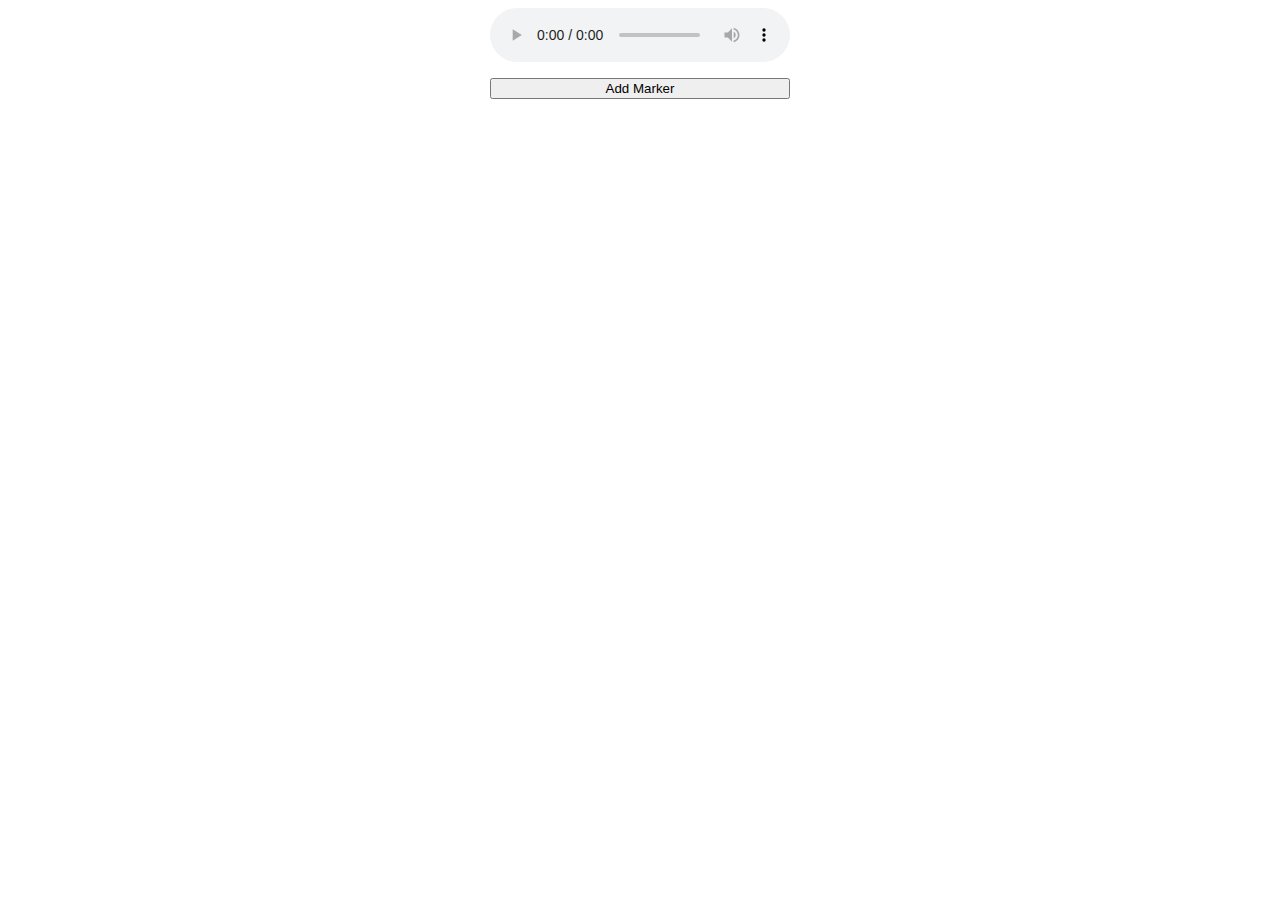
==== src/demo.html @ c5bbeed0 "start to build out class infrastructure" ====
<!DOCTYPE html>
<html lang="en">
<head>
	<meta charset="UTF-8">
	<meta http-equiv="X-UA-Compatible" content="IE=edge">
	<meta name="viewport" content="width=device-width, initial-scale=1.0">
	<title>Band Book</title>

	<style>
		.sr-only {
			opacity: 0;	border: 0 !important;
			clip: rect(1px, 1px, 1px, 1px) !important;
			-webkit-clip-path: inset(50%) !important;
			clip-path: inset(50%) !important;
			height: 1px !important;
			overflow: hidden !important;
			margin: -1px !important;
			padding: 0 !important;
			position: absolute !important;
			width: 1px !important;
			white-space: nowrap !important;
		}

		section {
			display: grid;
			gap: 1rem;
			justify-content: center;
		}
	</style>
	<script type="module" src="index.js"></script>
</head>
<body>
	<h1 class="sr-only">Band Book - a sandbox of tools for ear musicians</h1>
</body>

<script type="module">
	import { BandBook } from './index.js'

	const data = [
		{
			slug: "elemental-warp",
			title: "Elemental Warp",
			composer: "Chad O'Brien",
			src: "/src/assets/test-media/elemental-warp.wav",
		}
	]

	const book = new BandBook(data)

	const song = book.getSongBySlug('elemental-warp')
	const songEl = song.getWorkspace()
	document.querySelector('h1').after(songEl)
</script>

</html>
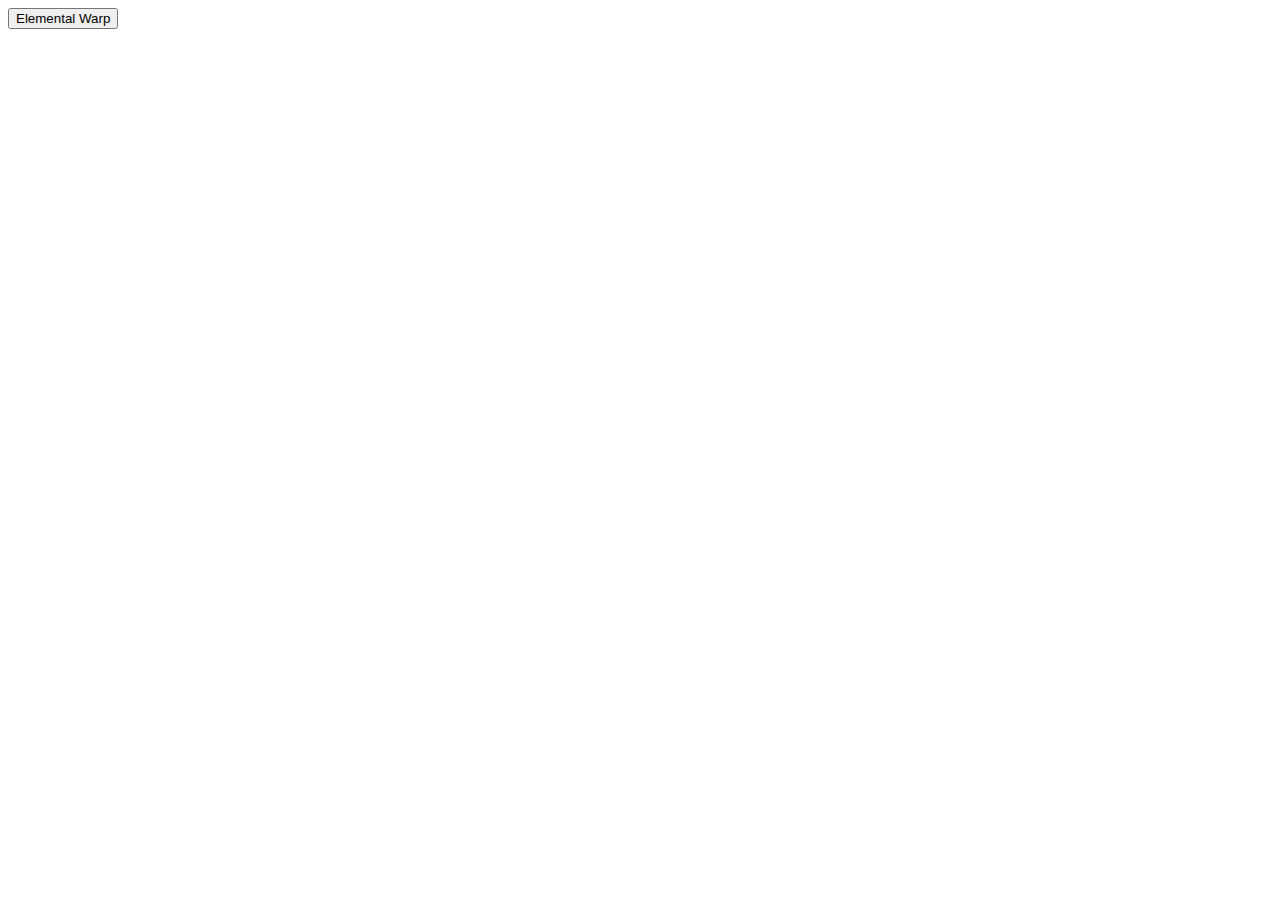
==== commit 02a2ddbe: "mvp of form transcription tool" ====
--- a/src/demo.html
+++ b/src/demo.html
@@ -26,30 +26,32 @@
 			gap: 1rem;
 			justify-content: center;
 		}
+
+		ul {
+			display: grid;
+			gap: .5rem;
+			padding: 0;
+			margin: 0;
+			list-style: none;
+		}
+
+		li {
+			display: grid;
+			grid-template-columns: 1fr 2fr;
+			gap: 1rem;
+		}
 	</style>
 	<script type="module" src="index.js"></script>
 </head>
 <body>
 	<h1 class="sr-only">Band Book - a sandbox of tools for ear musicians</h1>
+	<main></main>
 </body>
 
 <script type="module">
 	import { BandBook } from './index.js'
-
-	const data = [
-		{
-			slug: "elemental-warp",
-			title: "Elemental Warp",
-			composer: "Chad O'Brien",
-			src: "/src/assets/test-media/elemental-warp.wav",
-		}
-	]
-
-	const book = new BandBook(data)
-
-	const song = book.getSongBySlug('elemental-warp')
-	const songEl = song.getWorkspace()
-	document.querySelector('h1').after(songEl)
+	import data from './test-data.js'
+	const book = new BandBook(data, document.querySelector('main'))
 </script>
 
 </html>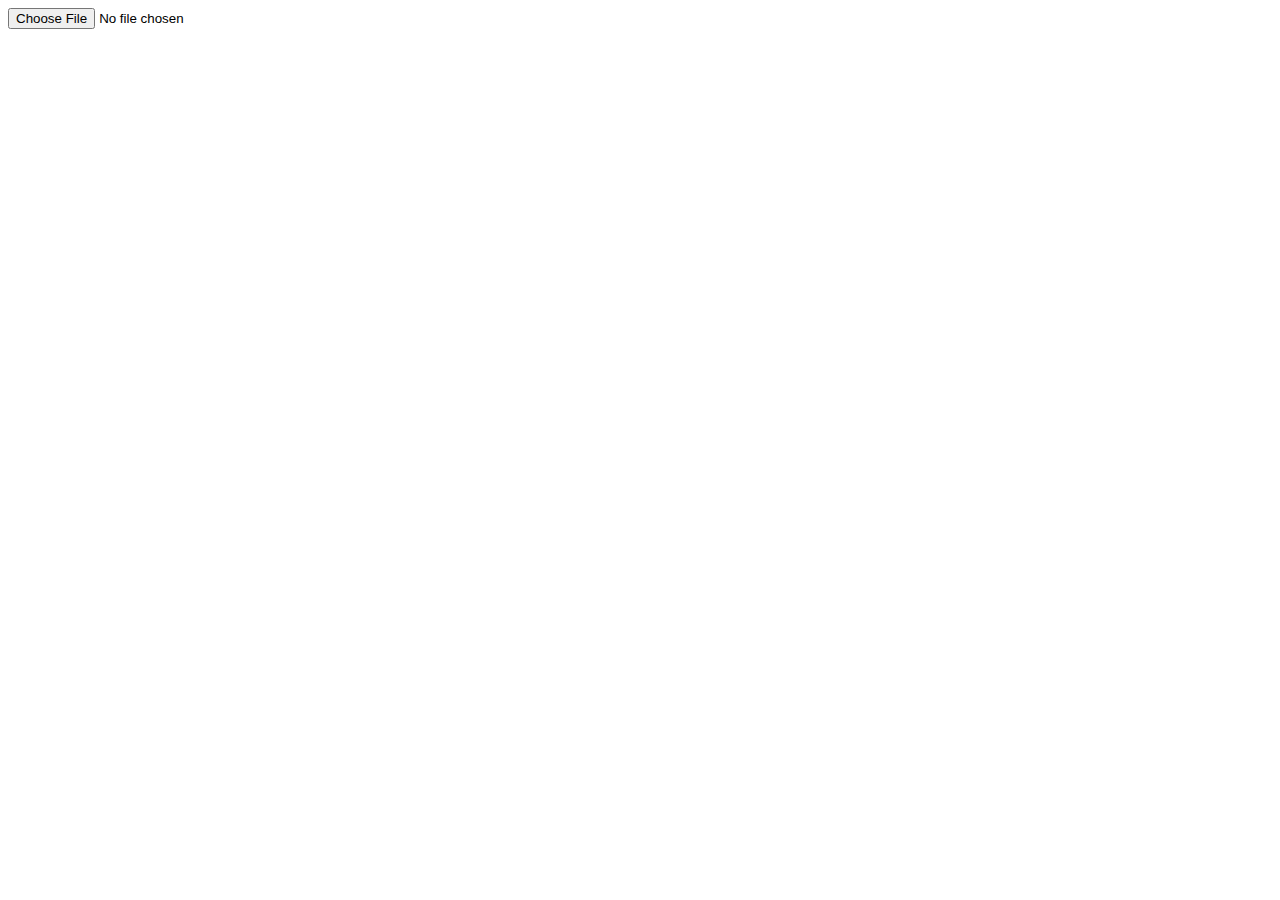
==== commit 237bed4f: "implement indexedDB for local syncing" ====
--- a/src/demo.html
+++ b/src/demo.html
@@ -37,7 +37,7 @@
 
 		li {
 			display: grid;
-			grid-template-columns: 1fr 2fr;
+			grid-template-columns: 1fr 1fr 2fr;
 			gap: 1rem;
 		}
 	</style>
@@ -50,8 +50,9 @@
 
 <script type="module">
 	import { BandBook } from './index.js'
-	import data from './test-data.js'
-	const book = new BandBook(data, document.querySelector('main'))
+	// import data from './test-data.js'
+
+	const book = new BandBook(document.querySelector('main'))
 </script>
 
 </html>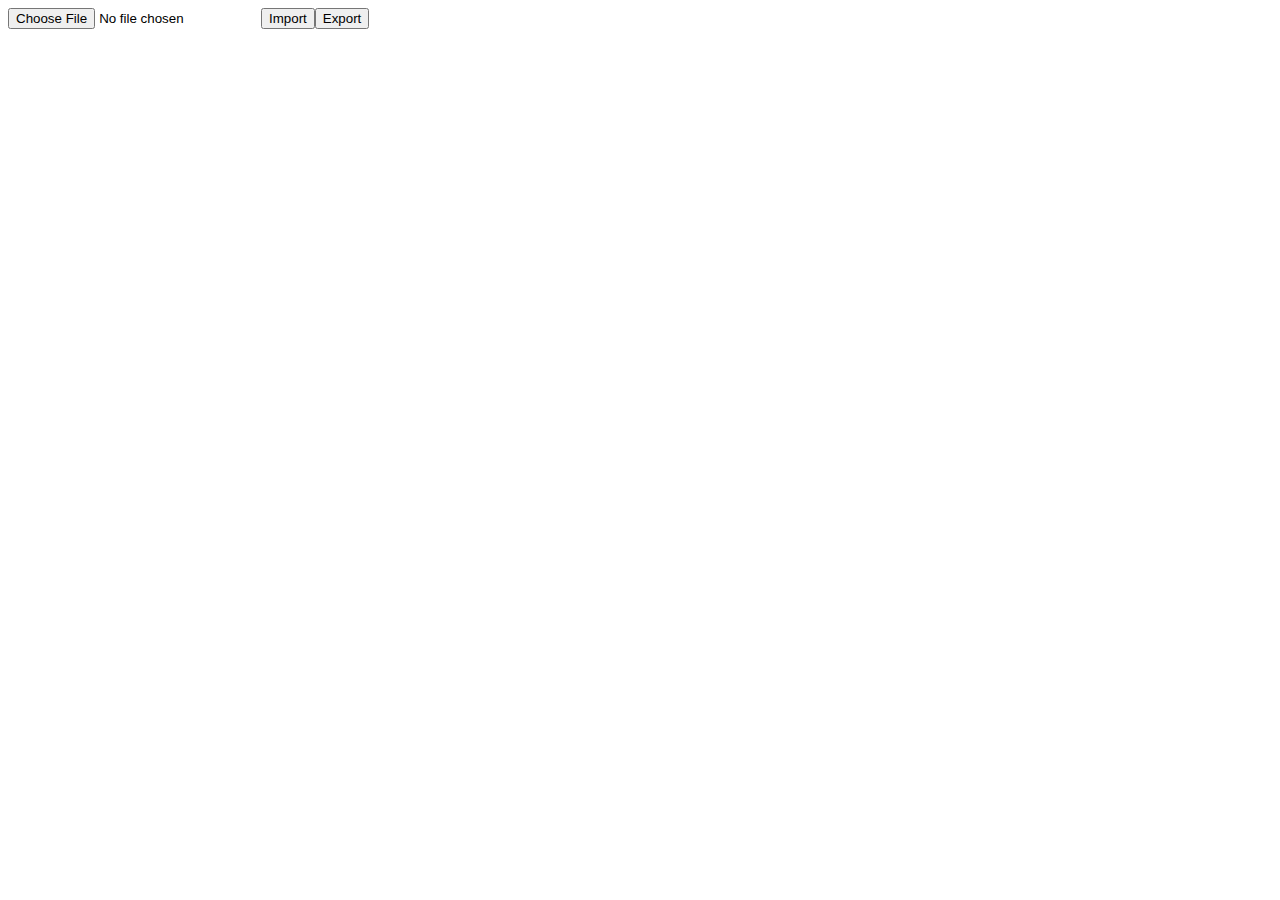
==== commit 93489133: "add loop function" ====
--- a/src/demo.html
+++ b/src/demo.html
@@ -37,7 +37,7 @@
 
 		li {
 			display: grid;
-			grid-template-columns: 1fr 1fr 2fr;
+			grid-template-columns: auto 1fr 1fr 2fr;
 			gap: 1rem;
 		}
 	</style>
@@ -50,8 +50,6 @@
 
 <script type="module">
 	import { BandBook } from './index.js'
-	// import data from './test-data.js'
-
 	const book = new BandBook(document.querySelector('main'))
 </script>
 
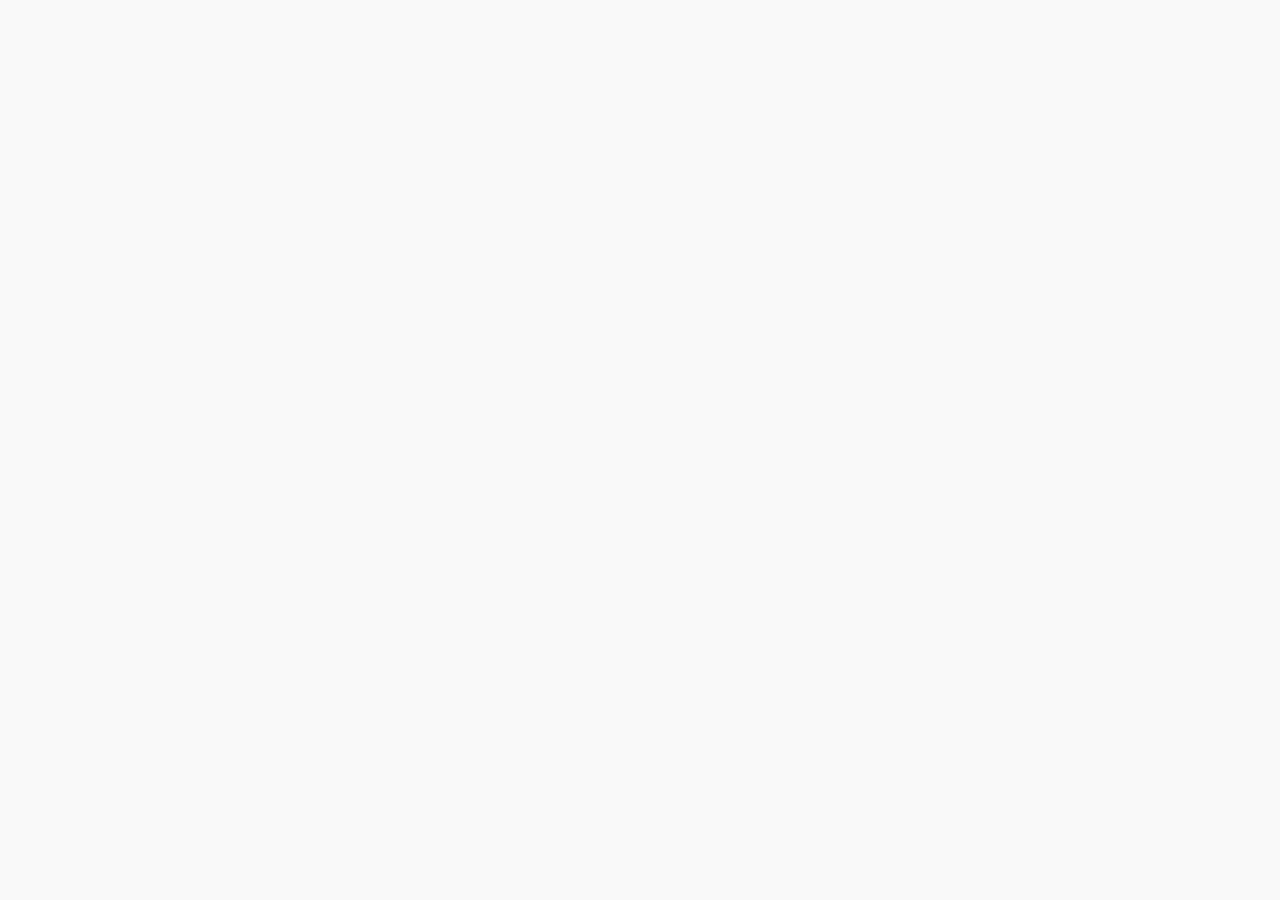
==== commit 66b83c83: "establish structure of style cascade" ====
--- a/src/demo.html
+++ b/src/demo.html
@@ -6,41 +6,7 @@
 	<meta name="viewport" content="width=device-width, initial-scale=1.0">
 	<title>Band Book</title>
 
-	<style>
-		.sr-only {
-			opacity: 0;	border: 0 !important;
-			clip: rect(1px, 1px, 1px, 1px) !important;
-			-webkit-clip-path: inset(50%) !important;
-			clip-path: inset(50%) !important;
-			height: 1px !important;
-			overflow: hidden !important;
-			margin: -1px !important;
-			padding: 0 !important;
-			position: absolute !important;
-			width: 1px !important;
-			white-space: nowrap !important;
-		}
-
-		section {
-			display: grid;
-			gap: 1rem;
-			justify-content: center;
-		}
-
-		ul {
-			display: grid;
-			gap: .5rem;
-			padding: 0;
-			margin: 0;
-			list-style: none;
-		}
-
-		li {
-			display: grid;
-			grid-template-columns: auto 1fr 1fr 2fr;
-			gap: 1rem;
-		}
-	</style>
+	<link rel="stylesheet" href="styles.css">
 	<script type="module" src="index.js"></script>
 </head>
 <body>
--- a/src/styles.css
+++ b/src/styles.css
@@ -0,0 +1,4 @@
+@import url('./assets/styles/globals.css') all;
+@import url('./assets/styles/utilities.css') all;
+@import url('./assets/styles/layouts.css') all;
+@import url('./assets/styles/workspace.css') all;